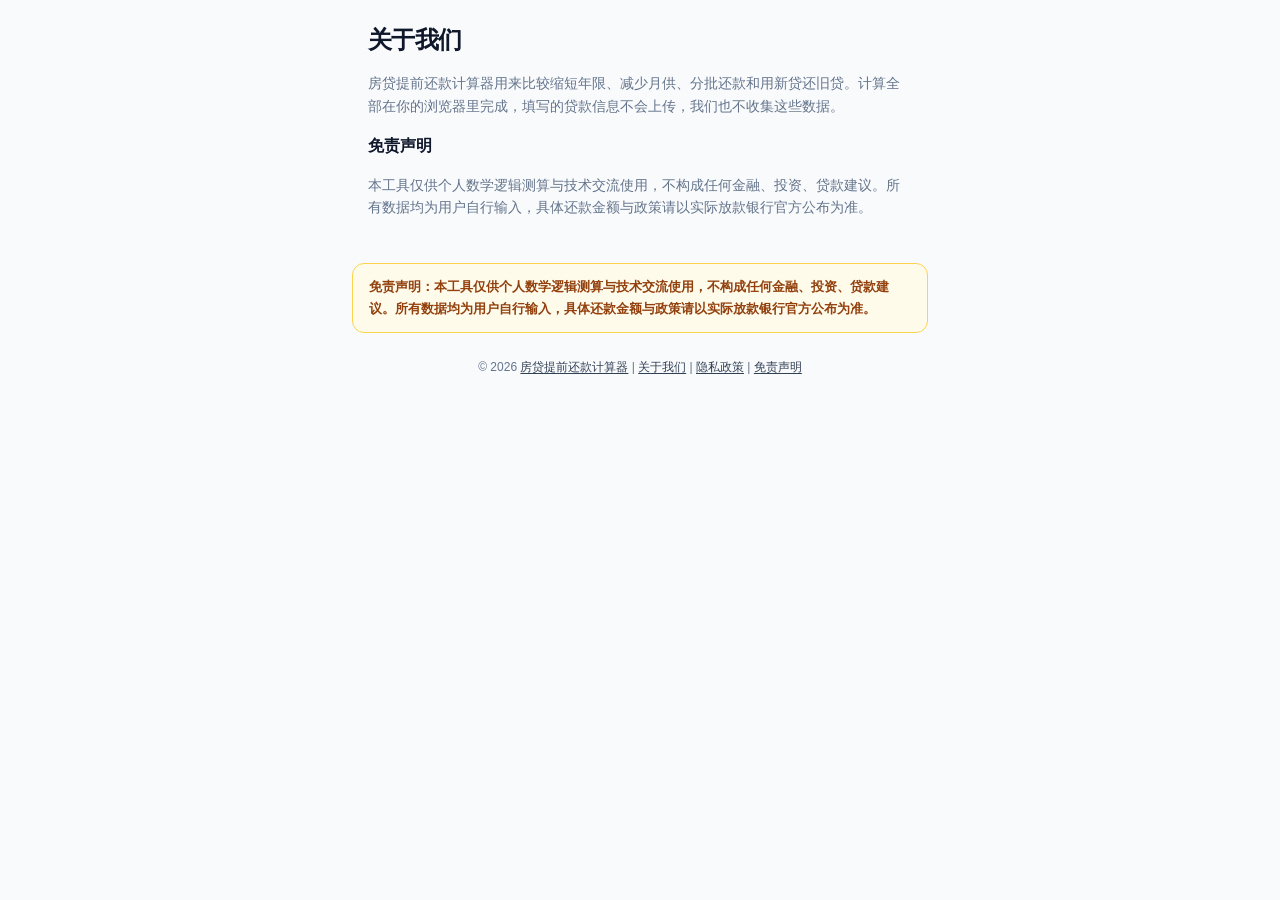
==== about.html @ e23d5ddb "拐点改成第几年和第几期，折线图默认只画原计划和最优方案，并在页底加上免责声明。 Co-authored-by: Cursor <cursoragent@cursor.com>" ====
<!DOCTYPE html>
<html lang="zh-CN">
<head>
  <meta charset="UTF-8">
  <meta name="viewport" content="width=device-width, initial-scale=1">
  <title>关于我们 - 房贷提前还款计算器</title>
  <link rel="stylesheet" href="styles.css">
</head>
<body class="min-h-screen bg-slate-50 font-sans text-slate-900">
  <main class="mx-auto w-full max-w-xl px-4 py-6">
    <h1 class="text-2xl font-semibold tracking-tight">关于我们</h1>
    <p class="mt-4 text-sm leading-relaxed text-slate-500">房贷提前还款计算器用来比较缩短年限、减少月供、分批还款和用新贷还旧贷。计算全部在你的浏览器里完成，填写的贷款信息不会上传，我们也不收集这些数据。</p>
    <h2 id="disclaimer" class="mt-4 text-base font-semibold">免责声明</h2>
    <p class="mt-4 text-sm leading-relaxed text-slate-500">本工具仅供个人数学逻辑测算与技术交流使用，不构成任何金融、投资、贷款建议。所有数据均为用户自行输入，具体还款金额与政策请以实际放款银行官方公布为准。</p>
  </main>
  <p class="site-disclaimer">免责声明：本工具仅供个人数学逻辑测算与技术交流使用，不构成任何金融、投资、贷款建议。所有数据均为用户自行输入，具体还款金额与政策请以实际放款银行官方公布为准。</p>
  <footer class="site-footer">© 2026 <a href="index.html">房贷提前还款计算器</a> | <a href="about.html">关于我们</a> | <a href="privacy.html">隐私政策</a> | <a href="about.html#disclaimer">免责声明</a></footer>
</body>
</html>
---- styles.css ----
*,:after,:before{--tw-border-spacing-x:0;--tw-border-spacing-y:0;--tw-translate-x:0;--tw-translate-y:0;--tw-rotate:0;--tw-skew-x:0;--tw-skew-y:0;--tw-scale-x:1;--tw-scale-y:1;--tw-pan-x: ;--tw-pan-y: ;--tw-pinch-zoom: ;--tw-scroll-snap-strictness:proximity;--tw-gradient-from-position: ;--tw-gradient-via-position: ;--tw-gradient-to-position: ;--tw-ordinal: ;--tw-slashed-zero: ;--tw-numeric-figure: ;--tw-numeric-spacing: ;--tw-numeric-fraction: ;--tw-ring-inset: ;--tw-ring-offset-width:0px;--tw-ring-offset-color:#fff;--tw-ring-color:rgba(59,130,246,.5);--tw-ring-offset-shadow:0 0 #0000;--tw-ring-shadow:0 0 #0000;--tw-shadow:0 0 #0000;--tw-shadow-colored:0 0 #0000;--tw-blur: ;--tw-brightness: ;--tw-contrast: ;--tw-grayscale: ;--tw-hue-rotate: ;--tw-invert: ;--tw-saturate: ;--tw-sepia: ;--tw-drop-shadow: ;--tw-backdrop-blur: ;--tw-backdrop-brightness: ;--tw-backdrop-contrast: ;--tw-backdrop-grayscale: ;--tw-backdrop-hue-rotate: ;--tw-backdrop-invert: ;--tw-backdrop-opacity: ;--tw-backdrop-saturate: ;--tw-backdrop-sepia: ;--tw-contain-size: ;--tw-contain-layout: ;--tw-contain-paint: ;--tw-contain-style: }::backdrop{--tw-border-spacing-x:0;--tw-border-spacing-y:0;--tw-translate-x:0;--tw-translate-y:0;--tw-rotate:0;--tw-skew-x:0;--tw-skew-y:0;--tw-scale-x:1;--tw-scale-y:1;--tw-pan-x: ;--tw-pan-y: ;--tw-pinch-zoom: ;--tw-scroll-snap-strictness:proximity;--tw-gradient-from-position: ;--tw-gradient-via-position: ;--tw-gradient-to-position: ;--tw-ordinal: ;--tw-slashed-zero: ;--tw-numeric-figure: ;--tw-numeric-spacing: ;--tw-numeric-fraction: ;--tw-ring-inset: ;--tw-ring-offset-width:0px;--tw-ring-offset-color:#fff;--tw-ring-color:rgba(59,130,246,.5);--tw-ring-offset-shadow:0 0 #0000;--tw-ring-shadow:0 0 #0000;--tw-shadow:0 0 #0000;--tw-shadow-colored:0 0 #0000;--tw-blur: ;--tw-brightness: ;--tw-contrast: ;--tw-grayscale: ;--tw-hue-rotate: ;--tw-invert: ;--tw-saturate: ;--tw-sepia: ;--tw-drop-shadow: ;--tw-backdrop-blur: ;--tw-backdrop-brightness: ;--tw-backdrop-contrast: ;--tw-backdrop-grayscale: ;--tw-backdrop-hue-rotate: ;--tw-backdrop-invert: ;--tw-backdrop-opacity: ;--tw-backdrop-saturate: ;--tw-backdrop-sepia: ;--tw-contain-size: ;--tw-contain-layout: ;--tw-contain-paint: ;--tw-contain-style: }/*! tailwindcss v3.4.17 | MIT License | https://tailwindcss.com*/*,:after,:before{box-sizing:border-box;border:0 solid #e5e7eb}:after,:before{--tw-content:""}:host,html{line-height:1.5;-webkit-text-size-adjust:100%;-moz-tab-size:4;-o-tab-size:4;tab-size:4;font-family:Segoe UI,PingFang SC,Microsoft YaHei,Noto Sans SC,sans-serif;font-feature-settings:normal;font-variation-settings:normal;-webkit-tap-highlight-color:transparent}body{margin:0;line-height:inherit}hr{height:0;color:inherit;border-top-width:1px}abbr:where([title]){-webkit-text-decoration:underline dotted;text-decoration:underline dotted}h1,h2,h3,h4,h5,h6{font-size:inherit;font-weight:inherit}a{color:inherit;text-decoration:inherit}b,strong{font-weight:bolder}code,kbd,pre,samp{font-family:ui-monospace,SFMono-Regular,Menlo,Monaco,Consolas,Liberation Mono,Courier New,monospace;font-feature-settings:normal;font-variation-settings:normal;font-size:1em}small{font-size:80%}sub,sup{font-size:75%;line-height:0;position:relative;vertical-align:baseline}sub{bottom:-.25em}sup{top:-.5em}table{text-indent:0;border-color:inherit;border-collapse:collapse}button,input,optgroup,select,textarea{font-family:inherit;font-feature-settings:inherit;font-variation-settings:inherit;font-size:100%;font-weight:inherit;line-height:inherit;letter-spacing:inherit;color:inherit;margin:0;padding:0}button,select{text-transform:none}button,input:where([type=button]),input:where([type=reset]),input:where([type=submit]){-webkit-appearance:button;background-color:transparent;background-image:none}:-moz-focusring{outline:auto}:-moz-ui-invalid{box-shadow:none}progress{vertical-align:baseline}::-webkit-inner-spin-button,::-webkit-outer-spin-button{height:auto}[type=search]{-webkit-appearance:textfield;outline-offset:-2px}::-webkit-search-decoration{-webkit-appearance:none}::-webkit-file-upload-button{-webkit-appearance:button;font:inherit}summary{display:list-item}blockquote,dd,dl,figure,h1,h2,h3,h4,h5,h6,hr,p,pre{margin:0}fieldset{margin:0}fieldset,legend{padding:0}menu,ol,ul{list-style:none;margin:0;padding:0}dialog{padding:0}textarea{resize:vertical}input::-moz-placeholder,textarea::-moz-placeholder{opacity:1;color:#9ca3af}input::placeholder,textarea::placeholder{opacity:1;color:#9ca3af}[role=button],button{cursor:pointer}:disabled{cursor:default}audio,canvas,embed,iframe,img,object,svg,video{display:block;vertical-align:middle}img,video{max-width:100%;height:auto}[hidden]:where(:not([hidden=until-found])){display:none}.fixed{position:fixed}.absolute{position:absolute}.sticky{position:sticky}.top-0{top:0}.mx-auto{margin-left:auto;margin-right:auto}.mb-5{margin-bottom:1.25rem}.mt-1{margin-top:.25rem}.mt-1\.5{margin-top:.375rem}.mt-2{margin-top:.5rem}.mt-3{margin-top:.75rem}.mt-4{margin-top:1rem}.block{display:block}.flex{display:flex}.inline-flex{display:inline-flex}.table{display:table}.grid{display:grid}.hidden{display:none}.size-4{width:1rem;height:1rem}.h-60{height:15rem}.max-h-80{max-height:20rem}.min-h-screen{min-height:100vh}.w-12{width:3rem}.w-\[24\%\]{width:24%}.w-full{width:100%}.min-w-\[26rem\]{min-width:26rem}.max-w-xl{max-width:36rem}.table-fixed{table-layout:fixed}.border-collapse{border-collapse:collapse}.cursor-pointer{cursor:pointer}.grid-cols-1{grid-template-columns:repeat(1,minmax(0,1fr))}.grid-cols-2{grid-template-columns:repeat(2,minmax(0,1fr))}.flex-wrap{flex-wrap:wrap}.items-center{align-items:center}.justify-between{justify-content:space-between}.gap-2{gap:.5rem}.gap-3{gap:.75rem}.gap-x-4{-moz-column-gap:1rem;column-gap:1rem}.gap-y-2{row-gap:.5rem}.space-y-3>:not([hidden])~:not([hidden]){--tw-space-y-reverse:0;margin-top:calc(.75rem*(1 - var(--tw-space-y-reverse)));margin-bottom:calc(.75rem*var(--tw-space-y-reverse))}.space-y-4>:not([hidden])~:not([hidden]){--tw-space-y-reverse:0;margin-top:calc(1rem*(1 - var(--tw-space-y-reverse)));margin-bottom:calc(1rem*var(--tw-space-y-reverse))}.justify-self-start{justify-self:start}.overflow-auto{overflow:auto}.overflow-hidden{overflow:hidden}.overflow-x-hidden{overflow-x:hidden}.whitespace-pre-line{white-space:pre-line}.break-words{overflow-wrap:break-word}.rounded-2xl{border-radius:1rem}.rounded-full{border-radius:9999px}.rounded-xl{border-radius:.75rem}.border{border-width:1px}.border-b{border-bottom-width:1px}.border-t{border-top-width:1px}.border-slate-200{--tw-border-opacity:1;border-color:rgb(226 232 240/var(--tw-border-opacity,1))}.bg-emerald-50{--tw-bg-opacity:1;background-color:rgb(236 253 245/var(--tw-bg-opacity,1))}.bg-rose-50{--tw-bg-opacity:1;background-color:rgb(255 241 242/var(--tw-bg-opacity,1))}.bg-sky-50{--tw-bg-opacity:1;background-color:rgb(240 249 255/var(--tw-bg-opacity,1))}.bg-slate-50{--tw-bg-opacity:1;background-color:rgb(248 250 252/var(--tw-bg-opacity,1))}.bg-slate-900{--tw-bg-opacity:1;background-color:rgb(15 23 42/var(--tw-bg-opacity,1))}.bg-white{--tw-bg-opacity:1;background-color:rgb(255 255 255/var(--tw-bg-opacity,1))}.p-4{padding:1rem}.px-2{padding-left:.5rem;padding-right:.5rem}.px-3{padding-left:.75rem;padding-right:.75rem}.px-4{padding-left:1rem;padding-right:1rem}.py-1\.5{padding-top:.375rem;padding-bottom:.375rem}.py-2{padding-top:.5rem;padding-bottom:.5rem}.py-3{padding-top:.75rem;padding-bottom:.75rem}.py-6{padding-top:1.5rem;padding-bottom:1.5rem}.pt-3{padding-top:.75rem}.pt-4{padding-top:1rem}.text-left{text-align:left}.text-right{text-align:right}.align-top{vertical-align:top}.font-sans{font-family:Segoe UI,PingFang SC,Microsoft YaHei,Noto Sans SC,sans-serif}.text-2xl{font-size:1.5rem;line-height:2rem}.text-4xl{font-size:2.25rem;line-height:2.5rem}.text-base{font-size:1rem;line-height:1.5rem}.text-sm{font-size:.875rem;line-height:1.25rem}.text-xl{font-size:1.25rem;line-height:1.75rem}.text-xs{font-size:.75rem;line-height:1rem}.font-medium{font-weight:500}.font-semibold{font-weight:600}.tabular-nums{--tw-numeric-spacing:tabular-nums;font-variant-numeric:var(--tw-ordinal) var(--tw-slashed-zero) var(--tw-numeric-figure) var(--tw-numeric-spacing) var(--tw-numeric-fraction)}.leading-relaxed{line-height:1.625}.tracking-tight{letter-spacing:-.025em}.text-emerald-950{--tw-text-opacity:1;color:rgb(2 44 34/var(--tw-text-opacity,1))}.text-rose-700{--tw-text-opacity:1;color:rgb(190 18 60/var(--tw-text-opacity,1))}.text-rose-950{--tw-text-opacity:1;color:rgb(76 5 25/var(--tw-text-opacity,1))}.text-sky-950{--tw-text-opacity:1;color:rgb(8 47 73/var(--tw-text-opacity,1))}.text-slate-500{--tw-text-opacity:1;color:rgb(100 116 139/var(--tw-text-opacity,1))}.text-slate-600{--tw-text-opacity:1;color:rgb(71 85 105/var(--tw-text-opacity,1))}.text-slate-700{--tw-text-opacity:1;color:rgb(51 65 85/var(--tw-text-opacity,1))}.text-slate-800{--tw-text-opacity:1;color:rgb(30 41 59/var(--tw-text-opacity,1))}.text-slate-900{--tw-text-opacity:1;color:rgb(15 23 42/var(--tw-text-opacity,1))}.text-white{--tw-text-opacity:1;color:rgb(255 255 255/var(--tw-text-opacity,1))}.accent-slate-900{accent-color:#0f172a}.shadow-sm{--tw-shadow:0 1px 2px 0 rgba(0,0,0,.05);--tw-shadow-colored:0 1px 2px 0 var(--tw-shadow-color);box-shadow:var(--tw-ring-offset-shadow,0 0 #0000),var(--tw-ring-shadow,0 0 #0000),var(--tw-shadow)}.outline-none{outline:2px solid transparent;outline-offset:2px}.ring-slate-900{--tw-ring-opacity:1;--tw-ring-color:rgb(15 23 42/var(--tw-ring-opacity,1))}.blur{--tw-blur:blur(8px)}.blur,.filter{filter:var(--tw-blur) var(--tw-brightness) var(--tw-contrast) var(--tw-grayscale) var(--tw-hue-rotate) var(--tw-invert) var(--tw-saturate) var(--tw-sepia) var(--tw-drop-shadow)}.pdf-root{position:fixed;left:-8000px;top:0;width:720px;background:#fff;color:#0f172a;font-family:Microsoft YaHei,PingFang SC,Segoe UI,sans-serif}.pdf-sheet{padding:4px 2px 8px}.pdf-head{display:flex;justify-content:space-between;align-items:baseline;margin-bottom:14px;padding-bottom:8px;border-bottom:2px solid #0f172a}.pdf-head strong{font-size:22px}.pdf-head span{color:#64748b;font-size:13px}.pdf-root p{margin:0 0 6px;color:#475569;font-size:13px}.pdf-root h2{margin:16px 0 8px;font-size:15px;color:#0f172a}.pdf-root .pdf-block h2{margin:0 0 8px}.pdf-root .pdf-block p:last-child{margin-bottom:0}.pdf-root table{width:100%;border-collapse:collapse;font-size:13px;font-variant-numeric:tabular-nums}.pdf-root td,.pdf-root th{border:1px solid #e2e8f0;padding:6px 8px;text-align:left}.pdf-root th{background:#f8fafc;font-weight:650}.pdf-num td,.pdf-num th{text-align:right}.pdf-num td:first-child,.pdf-num th:first-child{text-align:left}.pdf-saved{display:grid;grid-template-columns:1fr 1fr;gap:8px}.pdf-saved p{margin:0;padding:10px 12px;border-radius:8px;font-size:13px}.pdf-saved strong{display:block;margin-top:4px;font-size:18px}.pdf-best td{background:#ecfdf5;color:#064e3b}.pdf-second td{background:#f0f9ff;color:#0c4a6e}.pdf-ok td{background:#fffbeb;color:#78350f}.pdf-base td{background:#f8fafc}.pdf-bad td{background:#fff1f2;color:#881337}.pdf-root td.pdf-money{text-align:right;font-weight:650;white-space:nowrap}.pdf-saved .a{background:#ecfdf5;color:#064e3b}.pdf-saved .b{background:#f0f9ff;color:#0c4a6e}.pdf-chart{display:block;width:100%;height:auto;margin-top:4px}.empty\:hidden:empty{display:none}.focus\:ring-2:focus{--tw-ring-offset-shadow:var(--tw-ring-inset) 0 0 0 var(--tw-ring-offset-width) var(--tw-ring-offset-color);--tw-ring-shadow:var(--tw-ring-inset) 0 0 0 calc(2px + var(--tw-ring-offset-width)) var(--tw-ring-color);box-shadow:var(--tw-ring-offset-shadow),var(--tw-ring-shadow),var(--tw-shadow,0 0 #0000)}.active\:bg-slate-100:active{--tw-bg-opacity:1;background-color:rgb(241 245 249/var(--tw-bg-opacity,1))}.active\:bg-slate-800:active{--tw-bg-opacity:1;background-color:rgb(30 41 59/var(--tw-bg-opacity,1))}.disabled\:opacity-60:disabled{opacity:.6}@media (min-width:640px){.sm\:col-span-2{grid-column:span 2/span 2}.sm\:grid-cols-2{grid-template-columns:repeat(2,minmax(0,1fr))}.sm\:py-10{padding-top:2.5rem;padding-bottom:2.5rem}}

summary {
  display: flex;
  align-items: center;
  justify-content: space-between;
  gap: 0.75rem;
  list-style: none;
  cursor: pointer;
}

summary::-webkit-details-marker {
  display: none;
}

summary::marker {
  content: "";
}

summary::after {
  content: "＋";
  flex: none;
  margin-left: 0.75rem;
  color: #64748b;
  font-weight: 500;
  transition: transform 0.2s ease, opacity 0.2s ease;
}

details[open] > summary::after {
  content: "－";
  transform: rotate(180deg);
}

.fold-hint {
  margin-left: auto;
  font-size: 0.75rem;
  line-height: 1rem;
  font-weight: 400;
  color: #64748b;
}

#comparison-body tr:nth-child(even) {
  background: #f1f5f9;
}

#comparison-body tr.bg-emerald-50 {
  background-color: #ecfdf5;
}

#comparison-body tr.bg-sky-50 {
  background-color: #f0f9ff;
}

#comparison-body tr.bg-rose-50 {
  background-color: #fff1f2;
}

#comparison-body td {
  border-top: 1px solid #e2e8f0;
  padding: 0.75rem 0.5rem;
}

#comparison-body td:last-child {
  text-align: right;
  font-weight: 700;
}

[hidden] {
  display: none !important;
}

.interest-bar {
  height: 0.5rem;
  overflow: hidden;
  border-radius: 9999px;
  background: #e2e8f0;
}

.interest-bar > span {
  display: block;
  height: 100%;
  border-radius: inherit;
  background: #0f172a;
}

#message:not(:empty) {
  margin-top: 0.75rem;
  border: 1px solid #fecdd3;
  border-radius: 0.75rem;
  background: #fff1f2;
  padding: 0.75rem 1rem;
  color: #9f1239;
  font-size: 0.95rem;
  font-weight: 650;
  line-height: 1.5;
}

input.field-missing {
  border-color: #be123c;
  background: #fff1f2;
}

.site-footer {
  margin: 1.5rem auto 0;
  width: 100%;
  max-width: 36rem;
  padding: 0 1rem 2rem;
  color: #64748b;
  font-size: 0.75rem;
  line-height: 1.7;
  text-align: center;
}

.site-footer a {
  color: #334155;
  text-decoration: underline;
  text-underline-offset: 2px;
}

.paid-helper-link {
  margin-top: 0.4rem;
  padding: 0;
  border: 0;
  background: transparent;
  color: #1d4ed8;
  font-size: 0.75rem;
  line-height: 1.4;
  text-align: left;
  text-decoration: underline;
  text-underline-offset: 2px;
}

#paid-helper {
  width: min(100% - 2rem, 28rem);
  border: 0;
  border-radius: 1rem;
  padding: 1rem;
  color: #0f172a;
}

#paid-helper::backdrop {
  background: rgba(15, 23, 42, 0.45);
}

.advice-card {
  margin: 0;
  padding: 0.9rem 1rem;
  background: #ecfdf5;
  color: #064e3b;
  font-size: 0.95rem;
  font-weight: 650;
  line-height: 1.55;
}

.advice-card.is-warn {
  background: #fffbeb;
  color: #78350f;
}

.image-root {
  position: fixed;
  left: -8000px;
  top: 0;
  width: 750px;
  background: #f8fafc;
}

.image-sheet {
  width: 750px;
  padding: 28px 24px 32px;
  background: #f8fafc;
}

.image-sheet h1 {
  margin: 0 0 16px;
  font-size: 28px;
  font-weight: 700;
}

.image-sheet > * + * {
  margin-top: 16px;
}

#image-report {
  width: min(100% - 1.5rem, 28rem);
  max-height: calc(100% - 2rem);
  overflow: auto;
  border: 0;
  border-radius: 1rem;
  padding: 1rem;
}

#image-report img {
  width: 100%;
  height: auto;
  border-radius: 0.75rem;
}

.image-save-hint {
  margin: 0;
  padding: 0.85rem 1rem;
  border-radius: 0.75rem;
  background: #fffbeb;
  color: #78350f;
  font-size: 1rem;
  font-weight: 700;
  line-height: 1.5;
}

#result {
  scroll-margin-top: 0.75rem;
}

.calc-page {
  padding-bottom: 50vh;
}

#schedule-table.schedule-combo {
  min-width: 58rem;
}

#schedule-head th {
  position: sticky;
  background: #fff;
  z-index: 1;
}

#schedule-head th[colspan] {
  text-align: center;
}

#schedule-head tr:first-child th {
  top: 0;
}

#schedule-head tr:nth-child(2) th {
  top: 2.25rem;
}

#schedule-body tr.paid-row td {
  background: #e0e7ff;
  color: #334155;
}

.schedule-combo .col-fund {
  background: #eef2ff;
}

.schedule-combo .col-commercial {
  background: #fff7ed;
}

.schedule-combo .col-split {
  border-left: 3px solid #334155;
}

#schedule-head th.col-fund {
  background: #c7d2fe;
  color: #312e81;
}

#schedule-head th.col-commercial {
  background: #fed7aa;
  color: #9a3412;
}

#schedule-body tr.paid-row td.col-fund {
  background: #c7d2fe;
}

#schedule-body tr.paid-row td.col-commercial {
  background: #fed7aa;
}

.schedule-shot-root {
  position: fixed;
  left: -16000px;
  top: 0;
  background: #fff;
}

.schedule-shot {
  padding: 24px 28px 32px;
  background: #fff;
  color: #0f172a;
}

.schedule-shot h1 {
  margin: 0 0 16px;
  font-size: 22px;
  font-weight: 700;
}

.schedule-shot h2 {
  margin: 0 0 8px;
  font-size: 16px;
  font-weight: 700;
}

.schedule-shot section + section {
  margin-top: 24px;
}

.schedule-export-table {
  width: 100%;
  border-collapse: collapse;
  background: #fff;
  font-size: 13px;
  font-variant-numeric: tabular-nums;
}

.schedule-export-table th,
.schedule-export-table td {
  white-space: nowrap;
  border-bottom: 1px solid #e2e8f0;
}

.schedule-export-table thead .col-fund {
  background: #c7d2fe;
  color: #312e81;
}

.schedule-export-table thead .col-commercial {
  background: #fed7aa;
  color: #9a3412;
}

.schedule-export-table tbody tr.paid-row td {
  background: #e0e7ff;
  color: #334155;
}

.schedule-export-table tbody tr.paid-row td.col-fund {
  background: #c7d2fe;
}

.schedule-export-table tbody tr.paid-row td.col-commercial {
  background: #fed7aa;
}

.pdf-root .pdf-sheet {
  padding: 16px 18px 14px;
}

.pdf-root .pdf-top {
  display: flex;
  justify-content: space-between;
  align-items: flex-start;
  gap: 16px;
  padding-bottom: 10px;
  border-bottom: 2px solid #0f172a;
}

.pdf-root .pdf-top h1 {
  margin: 0;
  font-size: 20px;
  font-weight: 700;
  letter-spacing: 0.04em;
  color: #0f172a;
}

.pdf-root .pdf-kicker {
  margin: 4px 0 0;
  color: #64748b;
  font-size: 12px;
  line-height: 1.5;
}

.pdf-root .pdf-date {
  flex: none;
  margin-top: 4px;
  color: #64748b;
  font-size: 12px;
}

.pdf-root .pdf-summary {
  margin-top: 12px;
  border: 1px solid #e2e8f0;
  border-radius: 8px;
  padding: 10px 12px 12px;
}

.pdf-root .pdf-stat span {
  display: block;
  color: #64748b;
  font-size: 11px;
}

.pdf-root .pdf-stat strong {
  display: block;
  margin-top: 1px;
  font-size: 16px;
  font-weight: 700;
  font-variant-numeric: tabular-nums;
}

.pdf-root .pdf-stat em {
  display: block;
  margin-top: 2px;
  color: #64748b;
  font-size: 11px;
  font-style: normal;
}

.pdf-root .pdf-stat-lg strong {
  font-size: 22px;
}

.pdf-root .pdf-stat-md {
  margin-top: 8px;
  padding-top: 8px;
  border-top: 1px solid #e2e8f0;
}

.pdf-root .pdf-stat-md strong {
  font-size: 18px;
}

.pdf-root .pdf-stat-gap {
  margin-top: 8px;
}

.pdf-root .pdf-pair {
  display: grid;
  grid-template-columns: 1fr 1fr;
  gap: 8px;
  margin-top: 8px;
}

.pdf-root .pdf-remain {
  display: flex;
  justify-content: space-between;
  align-items: baseline;
  gap: 8px;
  margin-top: 6px;
  color: #334155;
  font-size: 12px;
  font-variant-numeric: tabular-nums;
}

.pdf-root .pdf-summary .interest-bar {
  margin-top: 6px;
}

.pdf-root .pdf-summary .pdf-caption {
  margin-top: 6px;
}

.pdf-root .pdf-kpis {
  display: grid;
  grid-template-columns: 1fr 1fr 1.35fr;
  gap: 8px;
  margin-top: 12px;
}

.pdf-root .pdf-kpi {
  border: 1px solid #e2e8f0;
  border-radius: 8px;
  padding: 8px 10px 9px;
  background: #f8fafc;
}

.pdf-root .pdf-kpi > span {
  display: block;
  color: #64748b;
  font-size: 11px;
}

.pdf-root .pdf-kpi strong {
  display: block;
  margin-top: 2px;
  font-size: 18px;
  font-weight: 700;
  font-variant-numeric: tabular-nums;
  letter-spacing: -0.02em;
}

.pdf-root .pdf-sub {
  display: block;
  margin-top: 3px;
  color: #334155;
  font-size: 11px;
  line-height: 1.4;
}

.pdf-root .pdf-kpi .interest-bar {
  margin-top: 6px;
}

.pdf-root .pdf-section {
  margin-top: 12px;
}

.pdf-root .pdf-sheet h2 {
  margin: 0 0 8px;
  padding-left: 8px;
  border-left: 3px solid #0f172a;
  font-size: 13px;
  font-weight: 700;
  line-height: 1.2;
}

.pdf-root .pdf-bar-row {
  display: grid;
  grid-template-columns: 148px 1fr 96px;
  align-items: center;
  gap: 8px;
  margin-top: 5px;
  font-size: 11px;
}

.pdf-root .pdf-section .pdf-bar-row {
  grid-template-columns: 168px minmax(0, 1fr) auto;
}

.pdf-root .pdf-bar-name {
  color: #0f172a;
  line-height: 1.25;
}

.pdf-root .pdf-section .pdf-bar-name {
  white-space: nowrap;
}

.pdf-root .pdf-bar-name.is-best {
  font-weight: 700;
}

.pdf-root .pdf-bar-track {
  display: block;
  height: 7px;
  overflow: hidden;
  border-radius: 999px;
  background: #e2e8f0;
}

.pdf-root .pdf-bar-track > span {
  display: block;
  height: 100%;
  border-radius: inherit;
}

.pdf-root .pdf-bar-value {
  text-align: right;
  font-weight: 700;
  font-variant-numeric: tabular-nums;
  white-space: nowrap;
}

.pdf-root .pdf-caption {
  margin: 6px 0 0;
  color: #475569;
  font-size: 11px;
  line-height: 1.45;
}

.pdf-root .pdf-charts {
  display: grid;
  grid-template-columns: 1fr 1fr;
  gap: 8px;
}

.pdf-root .pdf-chart-card {
  border: 1px solid #e2e8f0;
  border-radius: 8px;
  padding: 6px 6px 2px;
}

.pdf-root .pdf-chart-card h3 {
  margin: 0 0 2px;
  font-size: 11px;
  font-weight: 650;
  color: #334155;
}

.pdf-root .pdf-chart {
  display: block;
  width: 100%;
  height: auto;
  margin: 0;
}

.pdf-root .pdf-split {
  display: grid;
  grid-template-columns: 1fr 1fr;
  gap: 8px;
  margin-top: 12px;
}

.pdf-root .pdf-split-one {
  grid-template-columns: 1fr;
}

.pdf-root .pdf-panel {
  border: 1px solid #e2e8f0;
  border-radius: 8px;
  padding: 8px 10px 10px;
}

.pdf-root .pdf-mini {
  display: grid;
  grid-template-columns: repeat(3, 1fr);
  gap: 6px;
}

.pdf-root .pdf-mini-item span {
  display: block;
  color: #64748b;
  font-size: 10px;
}

.pdf-root .pdf-mini-item strong {
  display: block;
  margin-top: 2px;
  font-size: 13px;
  font-variant-numeric: tabular-nums;
}

.pdf-root .pdf-foot {
  margin: 10px 0 0;
  color: #94a3b8;
  font-size: 10px;
  line-height: 1.4;
}

.knee-note {
  margin: 0.5rem 0 0;
  font-size: 0.875rem;
  line-height: 1.55;
}

.knee-note.is-good {
  color: #065f46;
}

.knee-note.is-warn {
  color: #92400e;
}

.site-disclaimer {
  margin: 1.25rem auto 0;
  width: calc(100% - 2rem);
  max-width: 36rem;
  padding: 0.75rem 1rem;
  border: 1px solid #fcd34d;
  border-radius: 0.75rem;
  background: #fffbeb;
  color: #92400e;
  font-size: 0.8125rem;
  font-weight: 650;
  line-height: 1.7;
}
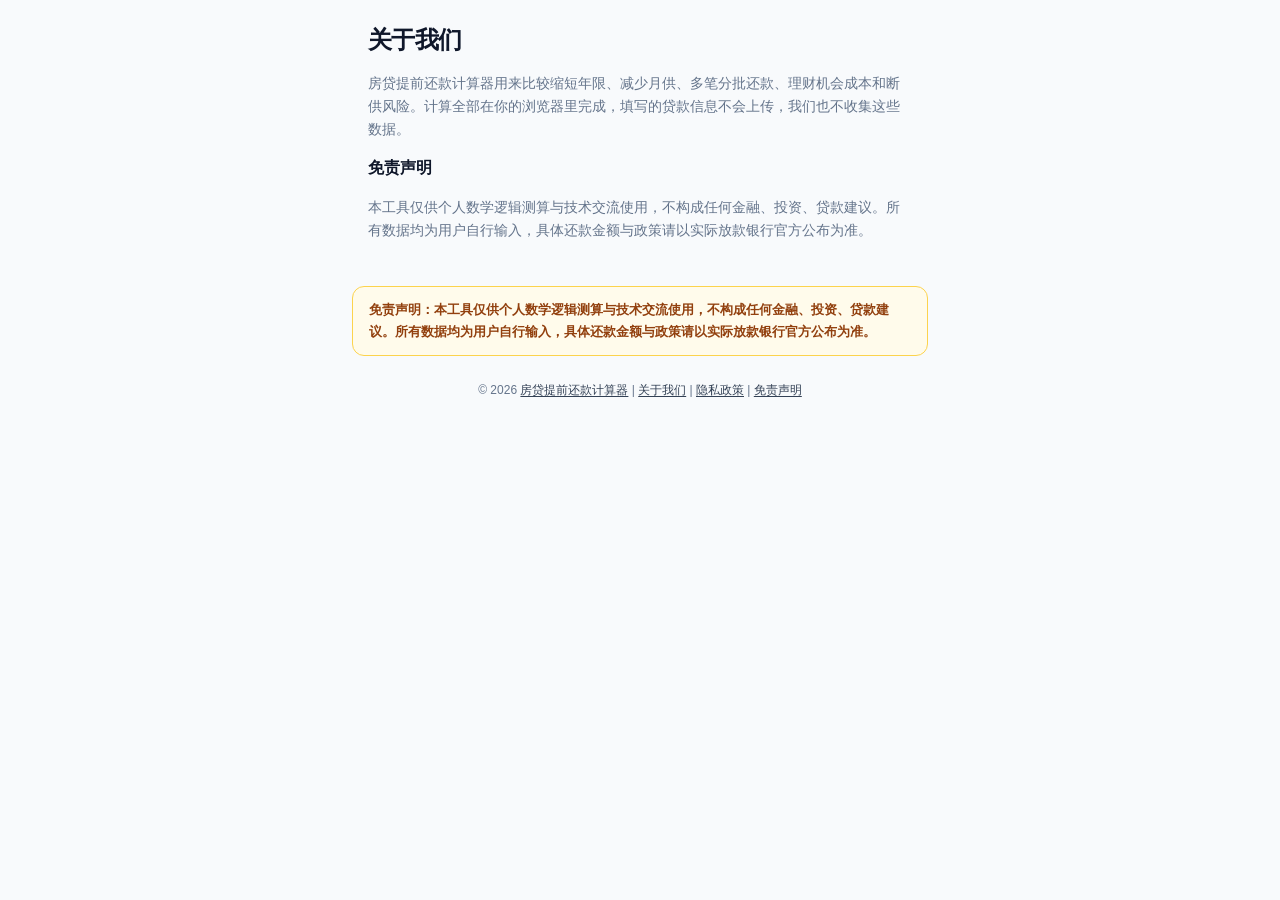
==== commit 7a8b7022: "增加静态房贷知识库，并把标题和抓取说明改成提前还款、机会成本与断供风险，方便搜索流量回到计算器。" ====
--- a/about.html
+++ b/about.html
@@ -4,12 +4,32 @@
   <meta charset="UTF-8">
   <meta name="viewport" content="width=device-width, initial-scale=1">
   <title>关于我们 - 房贷提前还款计算器</title>
+  <meta name="description" content="房贷提前还款计算器支持多笔提前还、理财机会成本对比和断供风险评估。计算在浏览器内完成，贷款数字不会上传。">
+  <link rel="canonical" href="https://www.tqhuan.cn/about.html">
   <link rel="stylesheet" href="styles.css">
+  <script>
+  var _hmt = _hmt || [];
+  (function() {
+    var hm = document.createElement("script");
+    hm.src = "https://hm.baidu.com/hm.js?503f202a30f03199e3a95cd31e0b8663";
+    var s = document.getElementsByTagName("script")[0];
+    s.parentNode.insertBefore(hm, s);
+  })();
+  </script>
+  <script>
+  var _hmt = _hmt || [];
+  (function() {
+    var hm = document.createElement("script");
+    hm.src = "https://hm.baidu.com/hm.js?cf469997a8c69997a2779e6e20d9fe9f";
+    var s = document.getElementsByTagName("script")[0];
+    s.parentNode.insertBefore(hm, s);
+  })();
+  </script>
 </head>
 <body class="min-h-screen bg-slate-50 font-sans text-slate-900">
   <main class="mx-auto w-full max-w-xl px-4 py-6">
     <h1 class="text-2xl font-semibold tracking-tight">关于我们</h1>
-    <p class="mt-4 text-sm leading-relaxed text-slate-500">房贷提前还款计算器用来比较缩短年限、减少月供、分批还款和用新贷还旧贷。计算全部在你的浏览器里完成，填写的贷款信息不会上传，我们也不收集这些数据。</p>
+    <p class="mt-4 text-sm leading-relaxed text-slate-500">房贷提前还款计算器用来比较缩短年限、减少月供、多笔分批还款、理财机会成本和断供风险。计算全部在你的浏览器里完成，填写的贷款信息不会上传，我们也不收集这些数据。</p>
     <h2 id="disclaimer" class="mt-4 text-base font-semibold">免责声明</h2>
     <p class="mt-4 text-sm leading-relaxed text-slate-500">本工具仅供个人数学逻辑测算与技术交流使用，不构成任何金融、投资、贷款建议。所有数据均为用户自行输入，具体还款金额与政策请以实际放款银行官方公布为准。</p>
   </main>
--- a/styles.css
+++ b/styles.css
@@ -29,6 +29,14 @@
 details[open] > summary::after {
   content: "－";
   transform: rotate(180deg);
+}
+
+#paid-details > summary {
+  align-items: flex-start;
+}
+
+#paid-details > summary span {
+  min-width: 0;
 }
 
 .fold-hint {
@@ -181,6 +189,77 @@
   margin-top: 16px;
 }
 
+.image-charts {
+  display: flex;
+  flex-direction: column;
+  gap: 16px;
+}
+
+.image-chart-card {
+  border: 1px solid #e2e8f0;
+  border-radius: 16px;
+  background: #fff;
+  padding: 16px;
+}
+
+.image-chart-card h2 {
+  margin: 0 0 8px;
+  color: #334155;
+  font-size: 16px;
+  font-weight: 600;
+}
+
+.image-chart-card img {
+  display: block;
+  width: 100%;
+  height: auto;
+}
+
+.image-chart-note {
+  margin: 8px 0 12px;
+  font-size: 13px;
+  line-height: 1.55;
+}
+
+.image-chart-note.is-good {
+  color: #065f46;
+}
+
+.image-chart-note.is-warn {
+  color: #92400e;
+}
+
+.image-chart-note strong,
+.knee-note strong {
+  display: block;
+  font-weight: 700;
+}
+
+.image-chart-note span,
+.knee-note span {
+  display: block;
+  margin-top: 2px;
+  font-weight: 400;
+}
+
+.image-foot {
+  margin: 0;
+  padding: 14px 16px;
+  border: 1px solid #e2e8f0;
+  border-radius: 12px;
+  background: #f8fafc;
+  color: #64748b;
+  font-size: 13px;
+  line-height: 1.6;
+  text-align: center;
+}
+
+.image-foot strong {
+  color: #0f172a;
+  font-size: 16px;
+  font-weight: 700;
+}
+
 #image-report {
   width: min(100% - 1.5rem, 28rem);
   max-height: calc(100% - 2rem);
@@ -624,7 +703,7 @@
 }
 
 .knee-note {
-  margin: 0.5rem 0 0;
+  margin: 0.75rem 0 0;
   font-size: 0.875rem;
   line-height: 1.55;
 }
@@ -649,4 +728,580 @@
   font-size: 0.8125rem;
   font-weight: 650;
   line-height: 1.7;
+}
+
+.overflow-x-auto { overflow-x: auto; }
+
+.stat-pair,
+.chart-pair {
+  display: flex;
+  flex-direction: column;
+  gap: 1rem;
+}
+
+.result-placeholder {
+  display: none;
+}
+
+@media (min-width: 1024px) {
+  .max-w-\[1200px\],
+  .lg\:max-w-\[1200px\] { max-width: 1200px; }
+  .lg\:px-8 { padding-left: 2rem; padding-right: 2rem; }
+  .lg\:text-3xl { font-size: 1.875rem; line-height: 2.25rem; }
+  .lg\:grid { display: grid; }
+  .lg\:grid-cols-12 { grid-template-columns: repeat(12, minmax(0, 1fr)); }
+  .lg\:grid-cols-3 { grid-template-columns: repeat(3, minmax(0, 1fr)); }
+  .lg\:grid-cols-2 { grid-template-columns: repeat(2, minmax(0, 1fr)); }
+  .lg\:items-start { align-items: start; }
+  .lg\:gap-8 { gap: 2rem; }
+  .lg\:gap-6 { gap: 1.5rem; }
+  .lg\:gap-4 { gap: 1rem; }
+  .lg\:gap-x-4 { column-gap: 1rem; }
+  .lg\:gap-y-5 { row-gap: 1.25rem; }
+  .lg\:col-span-2 { grid-column: span 2 / span 2; }
+  .lg\:col-start-1 { grid-column-start: 1; }
+  .lg\:col-start-2 { grid-column-start: 2; }
+  .lg\:row-start-1 { grid-row-start: 1; }
+  .lg\:row-start-2 { grid-row-start: 2; }
+  .lg\:row-start-3 { grid-row-start: 3; }
+  .lg\:col-span-5 { grid-column: span 5 / span 5; min-width: 0; }
+  .lg\:col-span-7 { grid-column: span 7 / span 7; min-width: 0; max-width: 100%; }
+  .lg\:contents { display: contents; }
+  .lg\:sticky { position: sticky; }
+  .lg\:top-6 { top: 1.5rem; }
+  .lg\:h-fit { height: fit-content; }
+  .lg\:self-start { align-self: start; }
+  .lg\:mt-0 { margin-top: 0; }
+  .lg\:space-y-6 > :not([hidden]) ~ :not([hidden]) { margin-top: 1.5rem; }
+  #result.lg\:space-y-8 > :not([hidden]) ~ :not([hidden]) {
+    margin-top: 0;
+    padding-top: 2rem;
+    border-top: 1px solid #f1f5f9;
+  }
+  .lg\:overflow-hidden { overflow: hidden; }
+  .lg\:rounded-2xl { border-radius: 1rem; }
+  .lg\:border { border-width: 1px; border-style: solid; }
+  .lg\:border-slate-200 { border-color: #e2e8f0; }
+  .lg\:bg-white { background: #fff; }
+  .lg\:p-6 { padding: 1.5rem; }
+  .lg\:shadow-sm { box-shadow: 0 1px 2px rgba(15, 23, 42, 0.06); }
+  .lg\:text-5xl { font-size: 3rem; line-height: 1.1; }
+  .lg\:text-4xl { font-size: 2.25rem; line-height: 2.5rem; }
+  #single-fields.lg\:contents > :not([hidden]) ~ :not([hidden]) { margin-top: 0; }
+  #combo-fields .lg\:grid > :not([hidden]) ~ :not([hidden]) { margin-top: 0; }
+  .lg\:grid.lg\:grid-cols-2 > details[open] { grid-column: 1 / -1; }
+  main #result > article,
+  main #result > section,
+  main #result > details {
+    border: 0;
+    border-radius: 0;
+    background: transparent;
+    box-shadow: none;
+    padding: 0;
+  }
+  main #result > #comparison > .border-b {
+    border-bottom: 0;
+    padding-left: 0;
+    padding-right: 0;
+    padding-top: 0;
+  }
+  main .stat-pair {
+    align-items: stretch;
+  }
+  main .stat-pair > div {
+    min-width: 0;
+    margin: 0;
+    padding: 1rem 1.1rem;
+    border-radius: 0.75rem;
+    background: #f8fafc;
+  }
+  main .stat-pair #payment,
+  main .stat-pair #original-interest,
+  main .stat-pair #loan-total {
+    font-size: 1.75rem;
+    line-height: 1.25;
+  }
+  main .stat-pair #payment { font-size: 2rem; }
+  main .chart-pair > article { min-width: 0; overflow: hidden; }
+  main .chart-pair .h-60 { height: 16rem; min-width: 0; }
+  #result,
+  #comparison,
+  #chart-details,
+  #schedule-details {
+    min-width: 0;
+    max-width: 100%;
+  }
+  .result-placeholder {
+    display: flex;
+    min-height: 22rem;
+    flex-direction: column;
+    align-items: center;
+    justify-content: center;
+    padding: 3rem 2.5rem;
+    text-align: center;
+    border: 1px solid #e2e8f0;
+    border-radius: 1rem;
+    background: #fff;
+    color: #64748b;
+  }
+  .result-placeholder svg {
+    width: 3rem;
+    height: 3rem;
+    margin-bottom: 1rem;
+  }
+  .desk-result:has(#result:not([hidden])) .result-placeholder { display: none; }
+  .page-foot {
+    max-width: 1200px;
+    padding-left: 2rem;
+    padding-right: 2rem;
+  }
+}
+
+.image-sheet .lg\:text-5xl {
+  font-size: 2.25rem;
+  line-height: 2.5rem;
+}
+
+.image-sheet .lg\:text-4xl {
+  font-size: 1.5rem;
+  line-height: 2rem;
+}
+
+.image-sheet .stat-pair {
+  display: flex;
+  flex-direction: column;
+  gap: 1rem;
+}
+
+.image-sheet .stat-pair > div {
+  margin: 0;
+  padding: 0;
+  border-radius: 0;
+  background: transparent;
+}
+
+.image-sheet .stat-interest {
+  margin-top: 0.75rem;
+  padding-top: 0.75rem;
+  border-top: 1px solid #e2e8f0;
+}
+
+.page-foot {
+  box-sizing: border-box;
+  width: 100%;
+  max-width: 36rem;
+  margin: 1.25rem auto 0;
+  padding: 0 1rem 2rem;
+}
+
+.calc-page .page-foot .site-disclaimer {
+  width: 100%;
+  max-width: none;
+  margin: 0;
+  padding: 0;
+  border: 0;
+  border-radius: 0;
+  background: transparent;
+  color: #64748b;
+  font-size: 0.8125rem;
+  font-weight: 400;
+  line-height: 1.7;
+  text-align: center;
+}
+
+.calc-page .page-foot .site-footer {
+  width: 100%;
+  max-width: none;
+  margin: 0.75rem 0 0;
+  padding: 0;
+}
+
+.risk-headline {
+  display: flex;
+  flex-wrap: wrap;
+  align-items: flex-end;
+  gap: 0.35rem 0.5rem;
+}
+
+.risk-months {
+  font-size: 3.25rem;
+  line-height: 1;
+  font-weight: 650;
+  letter-spacing: -0.03em;
+}
+
+.risk-gauge {
+  border-radius: 1rem;
+  padding: 0.9rem 1rem;
+  font-size: 1rem;
+  font-weight: 650;
+  line-height: 1.55;
+}
+
+.risk-gauge.is-danger {
+  background: #fff1f2;
+  color: #9f1239;
+}
+
+.risk-gauge.is-watch {
+  background: #fffbeb;
+  color: #92400e;
+}
+
+.risk-gauge.is-safe {
+  background: #ecfdf5;
+  color: #065f46;
+}
+
+.risk-placeholder {
+  display: none;
+}
+
+@media (min-width: 1024px) {
+  .risk-placeholder {
+    display: flex;
+    min-height: 22rem;
+    flex-direction: column;
+    align-items: center;
+    justify-content: center;
+    padding: 3rem 2.5rem;
+    text-align: center;
+    border: 1px solid #e2e8f0;
+    border-radius: 1rem;
+    background: #fff;
+    color: #64748b;
+  }
+  .risk-placeholder svg {
+    width: 3rem;
+    height: 3rem;
+    margin-bottom: 1rem;
+  }
+  .risk-desk:has(#risk-result:not([hidden])) .risk-placeholder {
+    display: none;
+  }
+}
+
+.risk-safe-card {
+  border-radius: 1rem;
+  padding: 1rem 1.125rem;
+}
+
+.risk-safe-card.is-over {
+  background: #fff1f2;
+  color: #9f1239;
+}
+
+.risk-safe-card.is-ok {
+  background: #ecfdf5;
+  color: #065f46;
+}
+
+.risk-safe-kicker {
+  font-size: 0.875rem;
+  font-weight: 650;
+}
+
+.risk-safe-line {
+  margin-top: 0.35rem;
+  font-size: 1.25rem;
+  font-weight: 700;
+  line-height: 1.45;
+}
+
+.risk-detail {
+  border-top: 1px solid #f1f5f9;
+  padding-top: 0.75rem;
+}
+
+.risk-detail summary {
+  cursor: pointer;
+  font-size: 0.875rem;
+  color: #64748b;
+}
+
+.risk-detail p {
+  margin-top: 0.5rem;
+  font-size: 0.8125rem;
+  line-height: 1.65;
+  color: #64748b;
+}
+
+.risk-note-danger {
+  color: #9f1239;
+}
+
+.risk-note-watch {
+  color: #92400e;
+}
+
+.risk-benchmark {
+  font-size: 0.875rem;
+  line-height: 1.5;
+}
+
+.risk-benchmark.is-danger {
+  color: #9f1239;
+  font-weight: 650;
+}
+
+.risk-benchmark.is-watch {
+  color: #92400e;
+  font-weight: 650;
+}
+
+.risk-benchmark.is-safe {
+  color: #065f46;
+  font-weight: 650;
+}
+
+.risk-metric.is-danger {
+  background: #fff1f2;
+  color: #9f1239;
+}
+
+.risk-metric.is-watch {
+  background: #fffbeb;
+  color: #92400e;
+}
+
+.risk-metric.is-safe {
+  background: #ecfdf5;
+  color: #065f46;
+}
+
+.risk-metric.is-danger .text-slate-500,
+.risk-metric.is-watch .text-slate-500,
+.risk-metric.is-safe .text-slate-500 {
+  color: inherit;
+  opacity: 0.72;
+}
+
+.page-seo-subtitle {
+  margin-top: 0.25rem;
+  font-size: 0.875rem;
+  line-height: 1.625;
+  font-weight: 400;
+  color: #64748b;
+}
+
+.faq-section {
+  box-sizing: border-box;
+  width: 100%;
+  max-width: 36rem;
+  margin: 0.5rem auto 0;
+  padding: 0 1rem;
+}
+
+.faq-head {
+  display: flex;
+  align-items: flex-start;
+  justify-content: space-between;
+  gap: 0.75rem;
+}
+
+.faq-section h2 {
+  min-width: 0;
+  flex: 1;
+  font-size: 1.25rem;
+  line-height: 1.75rem;
+  font-weight: 600;
+  letter-spacing: -0.025em;
+  color: #0f172a;
+}
+
+.faq-toggle-all {
+  flex: none;
+  margin: 0.15rem 0 0;
+  padding: 0;
+  border: 0;
+  background: transparent;
+  color: #64748b;
+  font-size: 0.875rem;
+  line-height: 1.5;
+  font-weight: 600;
+  white-space: nowrap;
+  cursor: pointer;
+}
+
+.faq-list {
+  display: flex;
+  flex-direction: column;
+  gap: 0.75rem;
+  margin-top: 1rem;
+}
+
+.faq-item {
+  border: 1px solid #e2e8f0;
+  border-radius: 1rem;
+  background: #fff;
+  padding: 1rem;
+  box-shadow: 0 1px 2px 0 rgba(0, 0, 0, 0.05);
+}
+
+.faq-item > summary {
+  align-items: flex-start;
+}
+
+.faq-item h3 {
+  min-width: 0;
+  flex: 1;
+  margin: 0;
+  font-size: 1rem;
+  line-height: 1.5;
+  font-weight: 600;
+  color: #0f172a;
+}
+
+.faq-item p {
+  margin: 0.75rem 0 0;
+  font-size: 0.875rem;
+  line-height: 1.625;
+  color: #64748b;
+}
+
+.page-lead {
+  margin-top: 0.5rem;
+  font-size: 0.9375rem;
+  line-height: 1.7;
+  color: #334155;
+}
+
+form input,
+form select,
+form button {
+  touch-action: manipulation;
+}
+
+form input,
+form select {
+  min-height: 48px;
+  font-size: 16px;
+}
+
+form button {
+  min-height: 44px;
+}
+
+.blog-entry {
+  box-sizing: border-box;
+  width: 100%;
+  max-width: 36rem;
+  margin: 2rem auto 0;
+  padding: 0 1rem;
+}
+
+.blog-entry h2 {
+  font-size: 1.25rem;
+  line-height: 1.75rem;
+  font-weight: 600;
+  color: #0f172a;
+}
+
+.blog-entry a {
+  display: inline-block;
+  margin-top: 0.75rem;
+  color: #1d4ed8;
+  font-size: 1rem;
+  line-height: 1.6;
+  font-weight: 600;
+  text-decoration: underline;
+  text-underline-offset: 3px;
+}
+
+.blog-nav {
+  border-bottom: 1px solid #e2e8f0;
+  background: #fff;
+}
+
+.blog-nav a {
+  display: inline-flex;
+  align-items: center;
+  min-height: 48px;
+  padding: 0 1rem;
+  color: #0f172a;
+  font-size: 0.9375rem;
+  font-weight: 600;
+  text-decoration: none;
+}
+
+.blog-wrap {
+  box-sizing: border-box;
+  width: 100%;
+  max-width: 40rem;
+  margin: 0 auto;
+  padding: 1.5rem 1rem 0;
+}
+
+.blog-article h1 {
+  font-size: 1.75rem;
+  line-height: 1.35;
+  font-weight: 650;
+  letter-spacing: -0.02em;
+  color: #0f172a;
+}
+
+.blog-article h2 {
+  margin: 1.75rem 0 0.75rem;
+  font-size: 1.25rem;
+  line-height: 1.5;
+  font-weight: 650;
+  color: #0f172a;
+}
+
+.blog-article h3 {
+  margin: 1.25rem 0 0.5rem;
+  font-size: 1.05rem;
+  line-height: 1.5;
+  font-weight: 650;
+  color: #0f172a;
+}
+
+.blog-article p {
+  margin: 0.75rem 0 0;
+  font-size: 1rem;
+  line-height: 1.8;
+  color: #334155;
+}
+
+.blog-article a {
+  color: #1d4ed8;
+  font-weight: 600;
+  text-decoration: underline;
+  text-underline-offset: 3px;
+}
+
+.blog-cta {
+  display: block;
+  margin: 1.5rem 0;
+  padding: 1rem 1.1rem;
+  border-radius: 1rem;
+  background: #0f172a;
+  color: #fff;
+  text-decoration: none;
+}
+
+.blog-cta strong,
+.blog-cta span {
+  display: block;
+}
+
+.blog-cta strong {
+  font-size: 1.125rem;
+  line-height: 1.5;
+}
+
+.blog-cta span {
+  margin-top: 0.35rem;
+  font-size: 1rem;
+  line-height: 1.5;
+  color: #e2e8f0;
+}
+
+@media (min-width: 1024px) {
+  .faq-section,
+  .blog-entry {
+    max-width: 1200px;
+    padding-left: 2rem;
+    padding-right: 2rem;
+  }
 }
